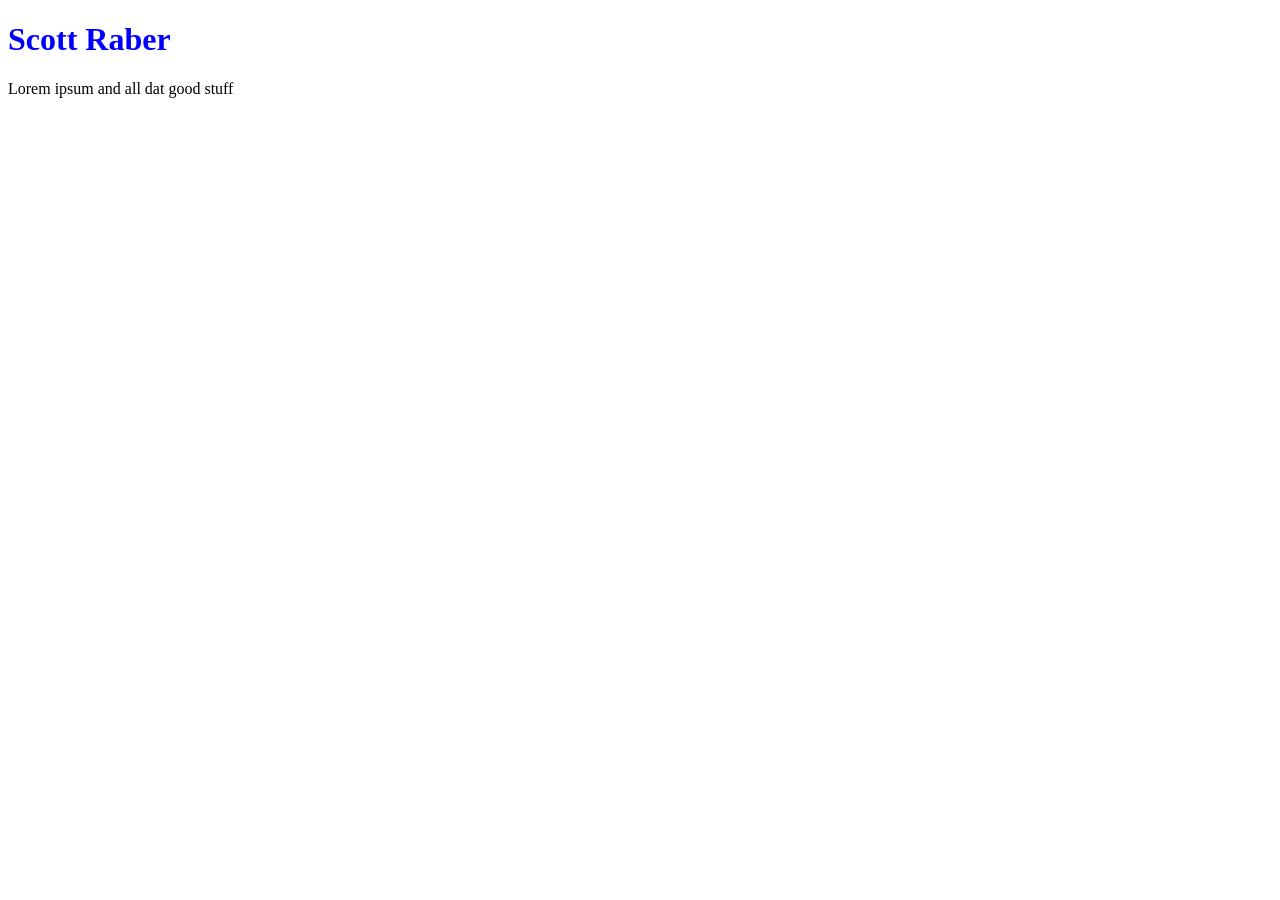
==== index.html @ d4eae03a "Moved files moved files to root folder" ====
<!DOCTYPE html>
<html lang="en">
<head>
    <meta charset="UTF-8">
    <meta name="viewport" content="width=device-width, initial-scale=1.0">
    <link rel="stylesheet" href="style.css">
    <title>Scott Raber iz cool</title>
</head>
<body>
    <h1>Scott Raber</h1>
    <p>Lorem ipsum and all dat good stuff</p>
</body>
</html>
---- style.css ----
h1 {
    color: blue;
}
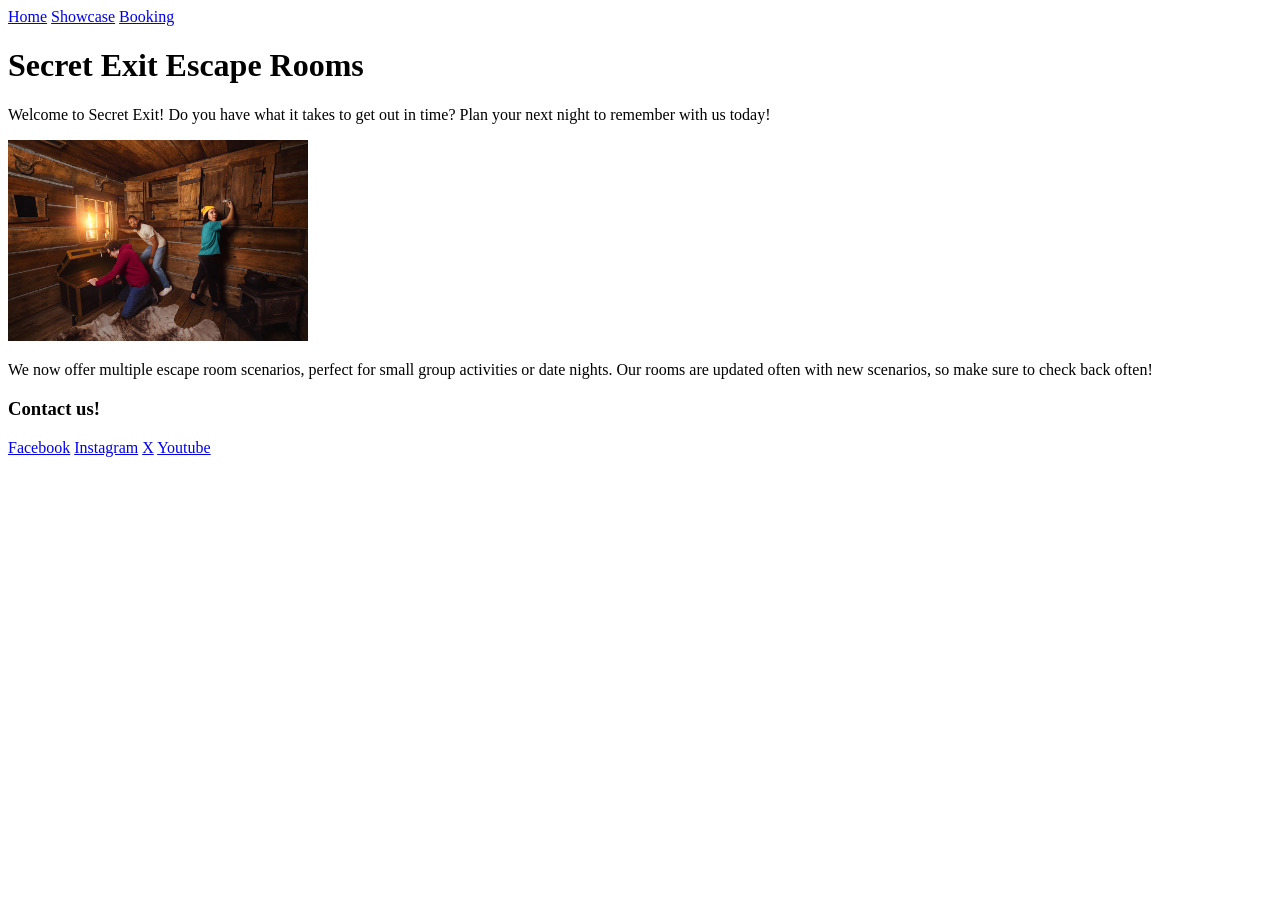
==== commit 82d998c7: "html I added the html, additional html files, a css file, and an image folder." ====
--- a/index.html
+++ b/index.html
@@ -4,10 +4,37 @@
     <meta charset="UTF-8">
     <meta name="viewport" content="width=device-width, initial-scale=1.0">
     <link rel="stylesheet" href="style.css">
-    <title>Scott Raber iz cool</title>
+    <title>Secret Exit</title>
 </head>
 <body>
-    <h1>Scott Raber</h1>
-    <p>Lorem ipsum and all dat good stuff</p>
+    <header>
+        <nav>
+            <a href="index.html">Home</a>
+            <a href="showcase.html">Showcase</a>
+            <a href="booking.html">Booking</a>
+        </nav>
+    </header>
+    <main>
+        <div class="banner">
+            <h1>Secret Exit Escape Rooms</h1>
+            <p>Welcome to Secret Exit! 
+                Do you have what it takes to get out in time? 
+                Plan your next night to remember with us today!</p>
+        </div>
+        <div id="p2">
+            <img src="images/room.jpg" id="bodyimg">
+            <p>We now offer multiple escape room scenarios, 
+                perfect for small group activities or date nights. 
+                Our rooms are updated often with new scenarios, 
+                so make sure to check back often!</p>
+        </div>
+    </main>
+    <footer>
+        <h3>Contact us!</h3>
+        <a href="#" target="_blank">Facebook</a>
+        <a href="#" target="_blank">Instagram</a>
+        <a href="#" target="_blank">X</a>
+        <a href="#" target="_blank">Youtube</a>
+    </footer>
 </body>
 </html>
--- a/style.css
+++ b/style.css
@@ -1,3 +1,7 @@
-h1 {
-    color: blue;
+#bodyimg {
+    max-width: 300px;
+}
+
+.show {
+    max-width: 300px;
 }
